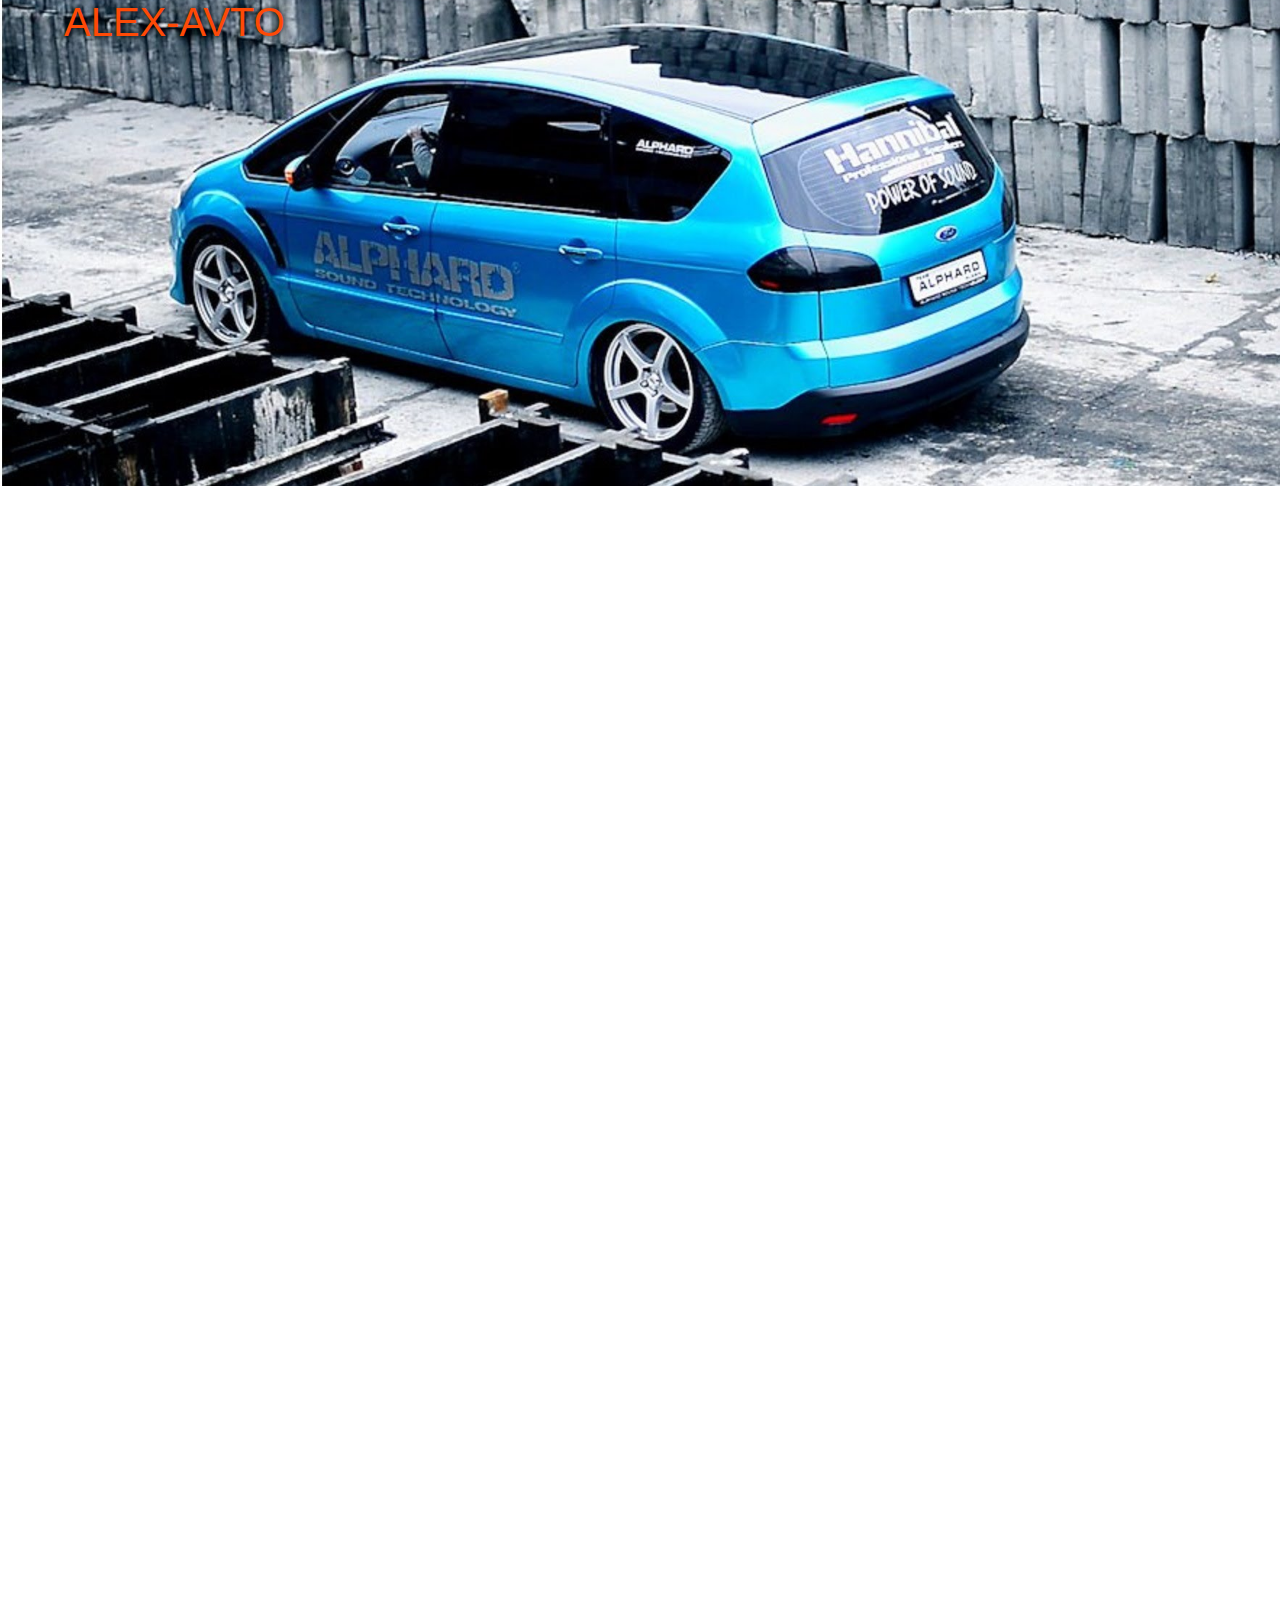
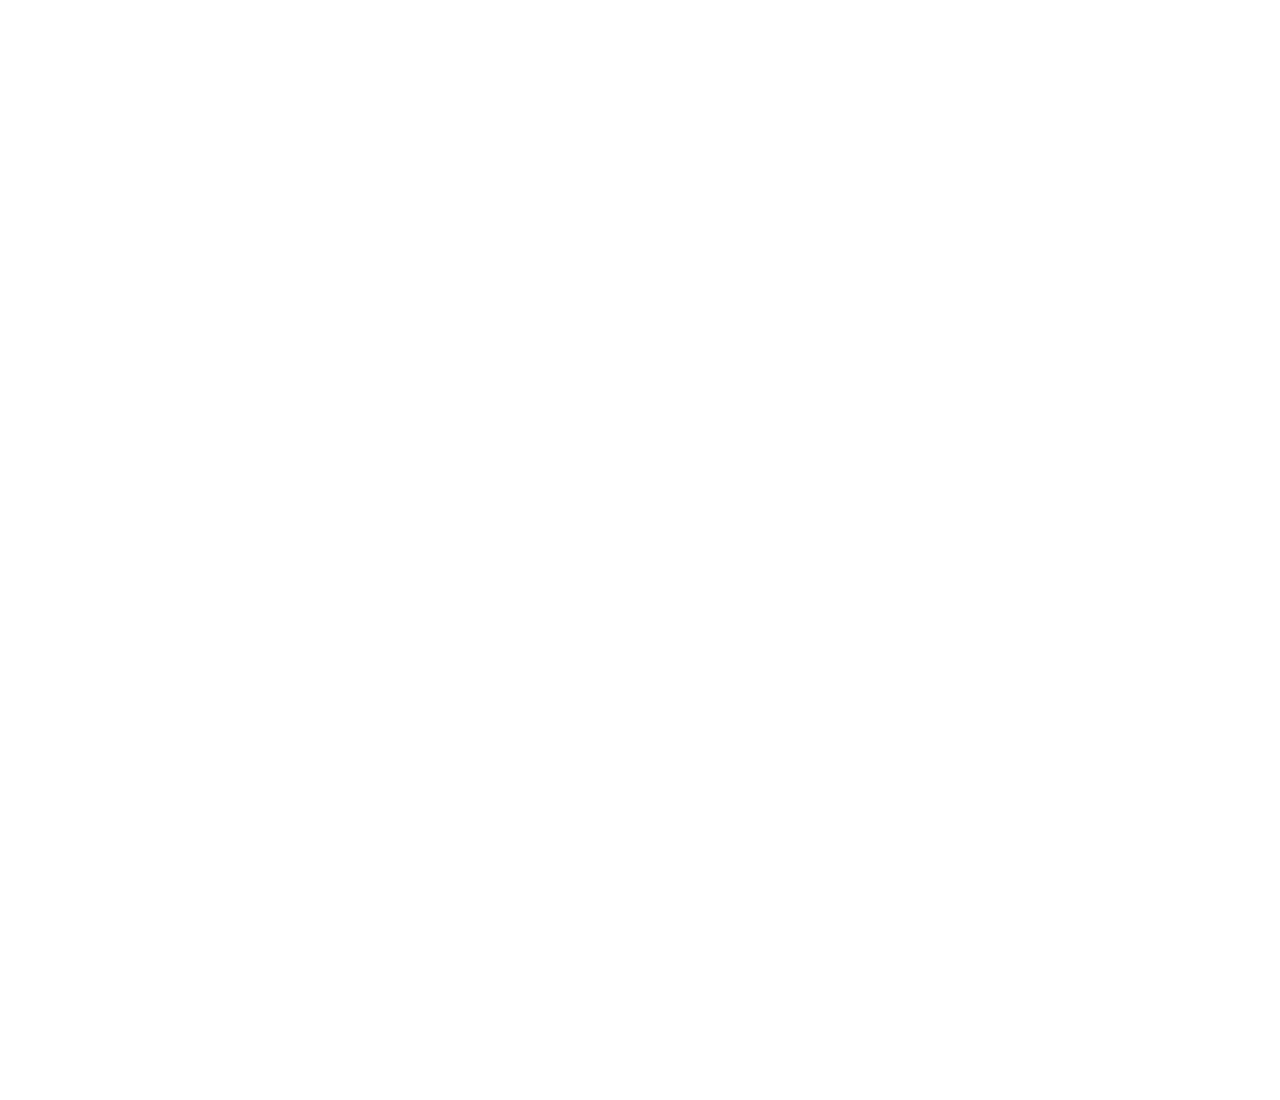
==== сайт/alphard-powers.html @ 2dc08536 "Add third page and add many pictures to second page" ====
<!DOCTYPE html>
<html lang="en">
<head>
	<meta charset="UTF-8">
	<title>Document</title>
	<link rel="stylesheet" href="http://fontawesome.io/assets/font-awesome/css/font-awesome.css">
	<link rel="stylesheet" href="css/alphard-powers.css">
</head>
<body>
	<div class="all-wrap">
		<div class="header">
			<div class=" header-block">
				<div class="header-title">
					<a href="index.html">
						ALEX-AVTO
					</a>
				</div>
			</div>
		</div>
	</div>
	
</body>
</html>
---- сайт/css/alphard-powers.css ----
body,html{
	margin: 0px;
	padding: 0px;
	height:100%;
}
.all-wrap{
	height:300%;
}
.header{
	height:18%;
	background:url(images/alphard-systems/maxresdefault.jpg) 100% 60% no-repeat;
	background-size:cover;
}
.header-block{
	height: 5%;
	width: 100%;
	margin: 0;
	padding: 0;
}
.header-title{
	position:absolute;
	width:20%;
	top:0;
	left:5%;
	text-decoration:none;
	color:rgba(254, 74, 6,1);
	font-family: 'Intro', sans-serif;
	font-size:250%;
}
.header-title a{
	text-decoration:none;
	color:rgba(254, 74, 6,1);
	text-shadow: black 0 0 5px;
}
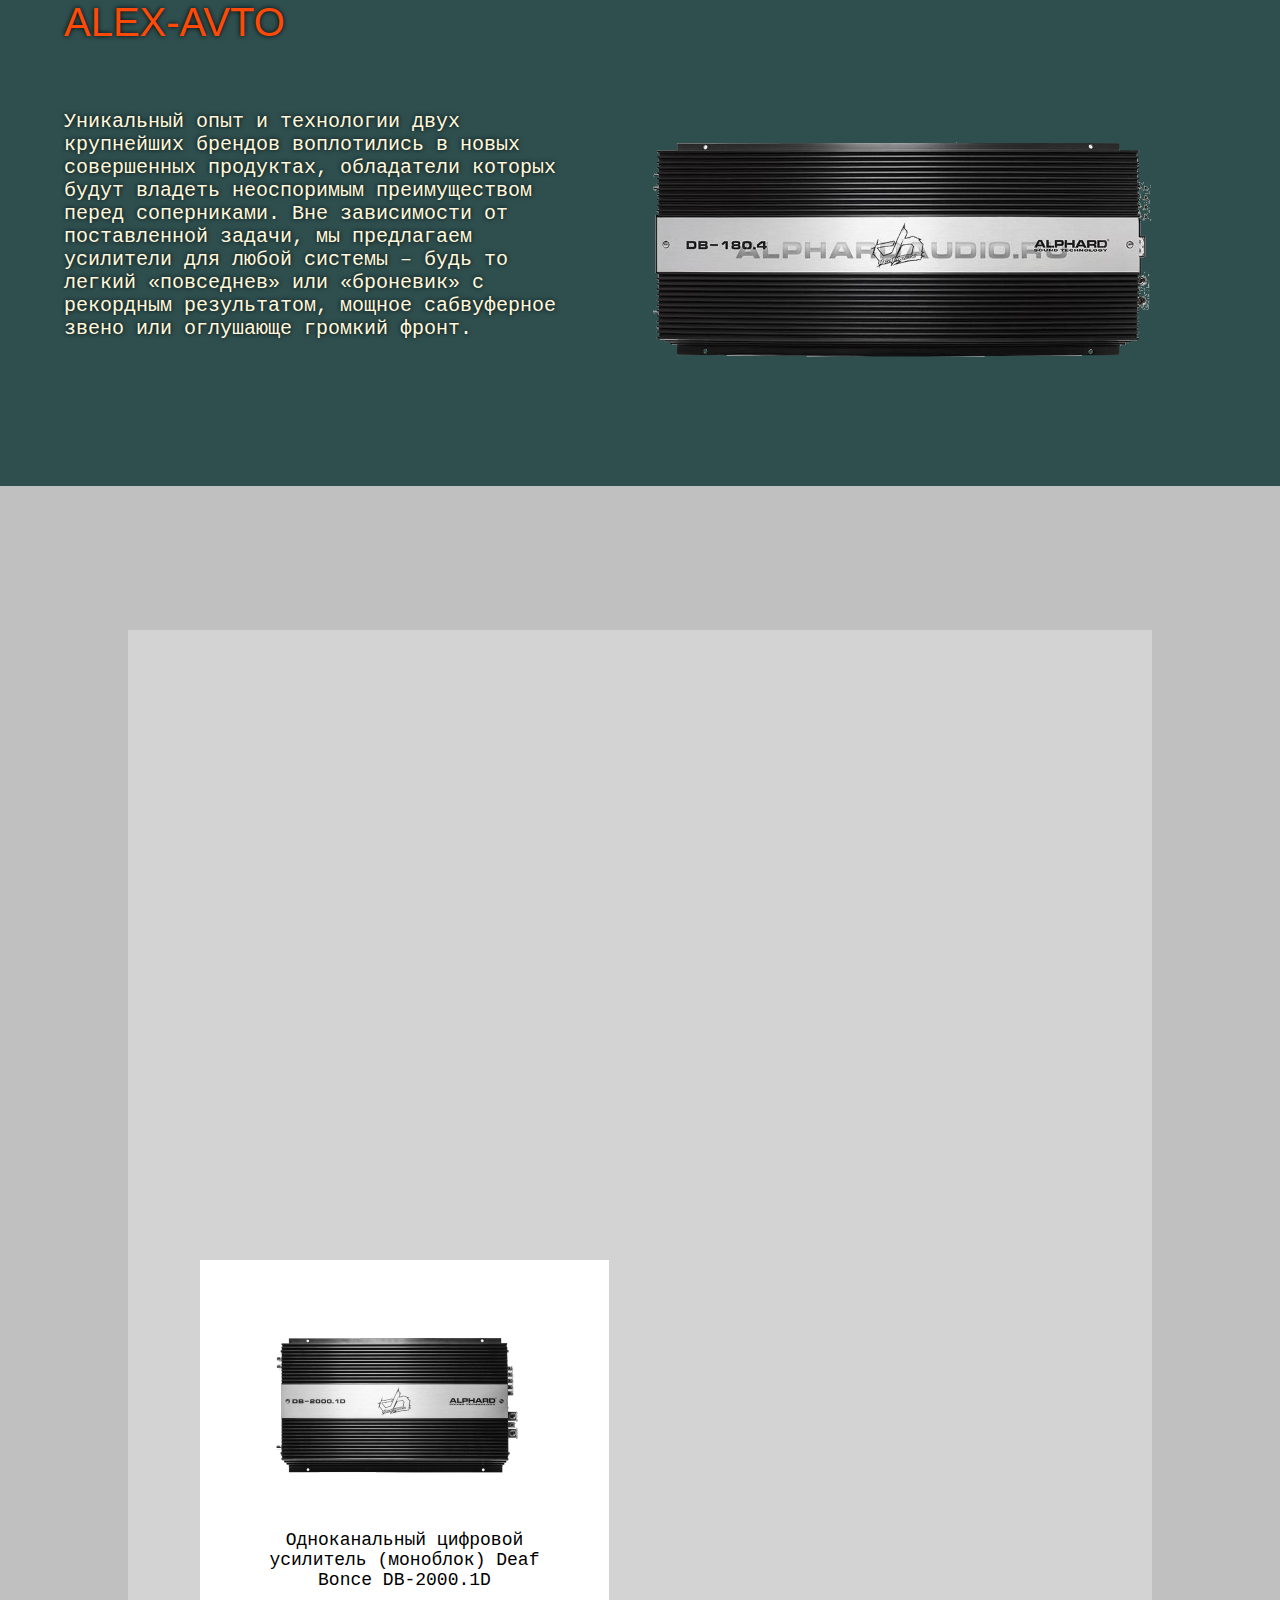
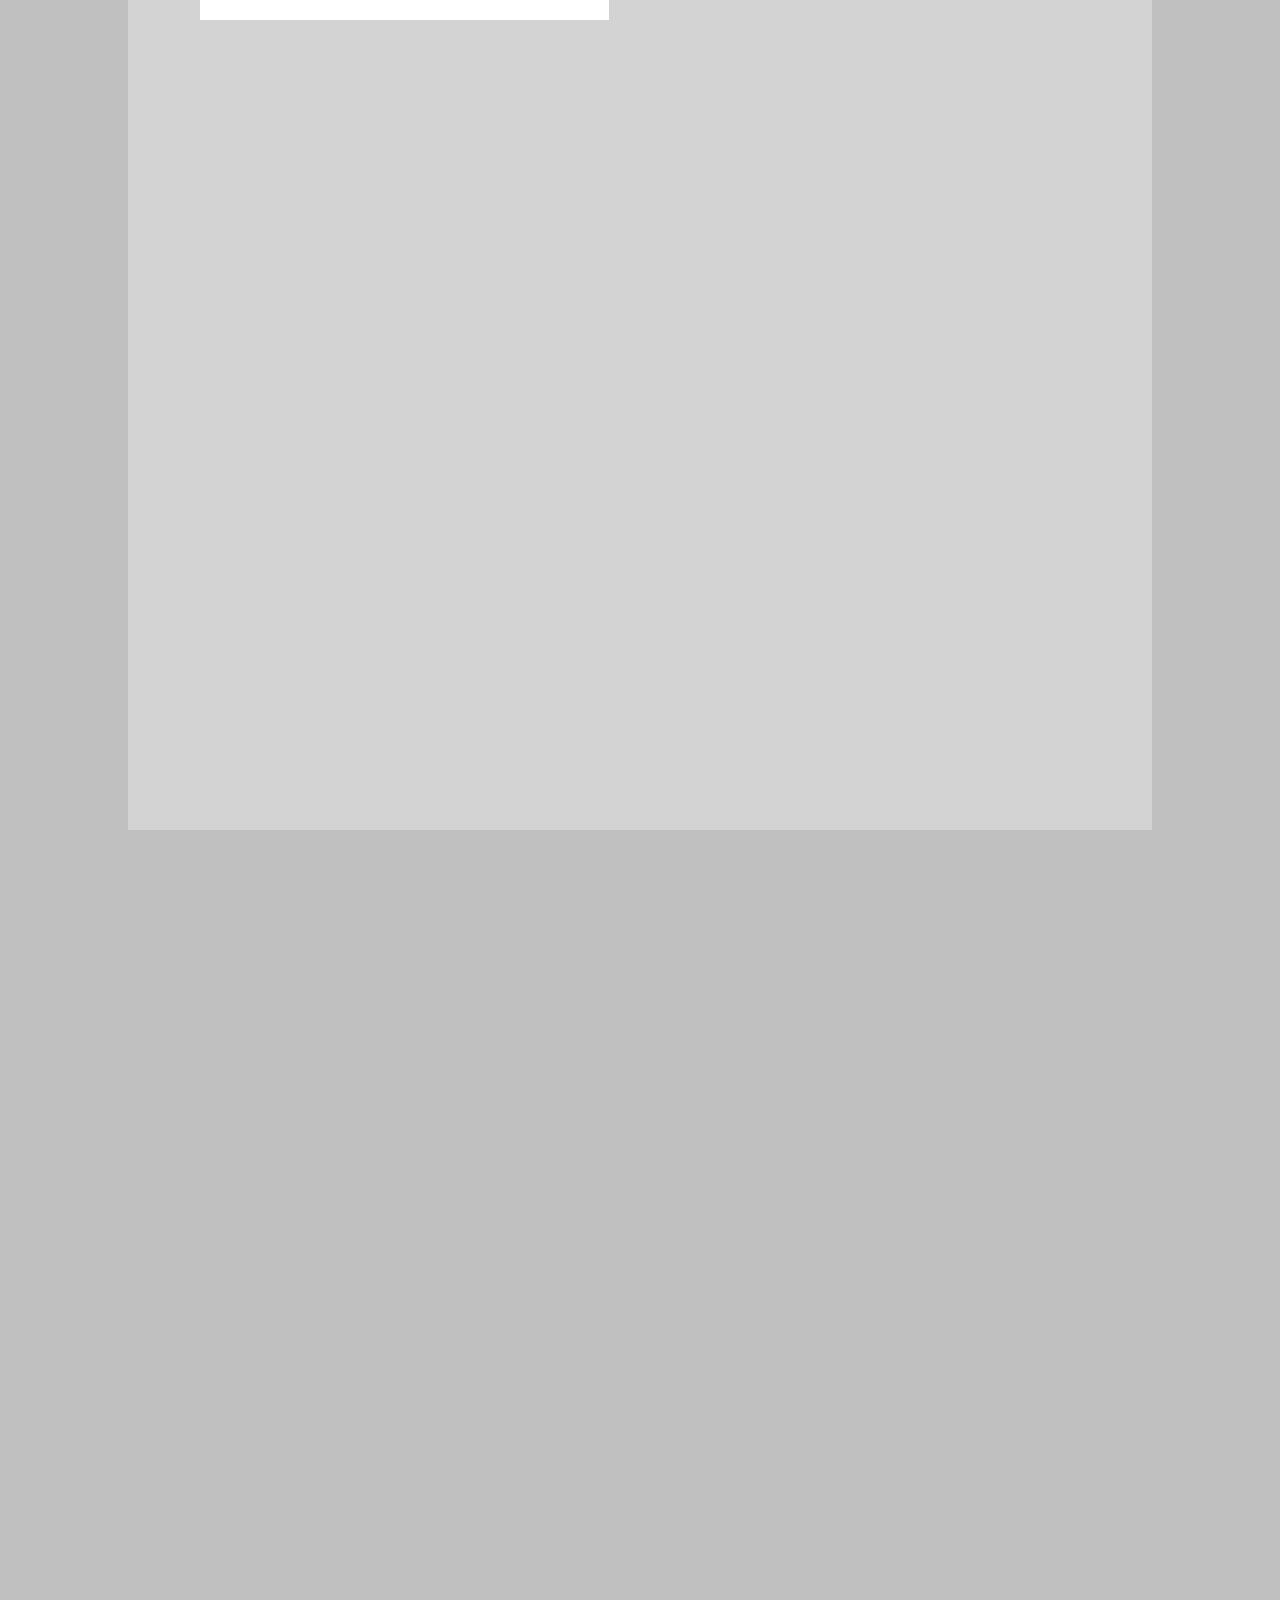
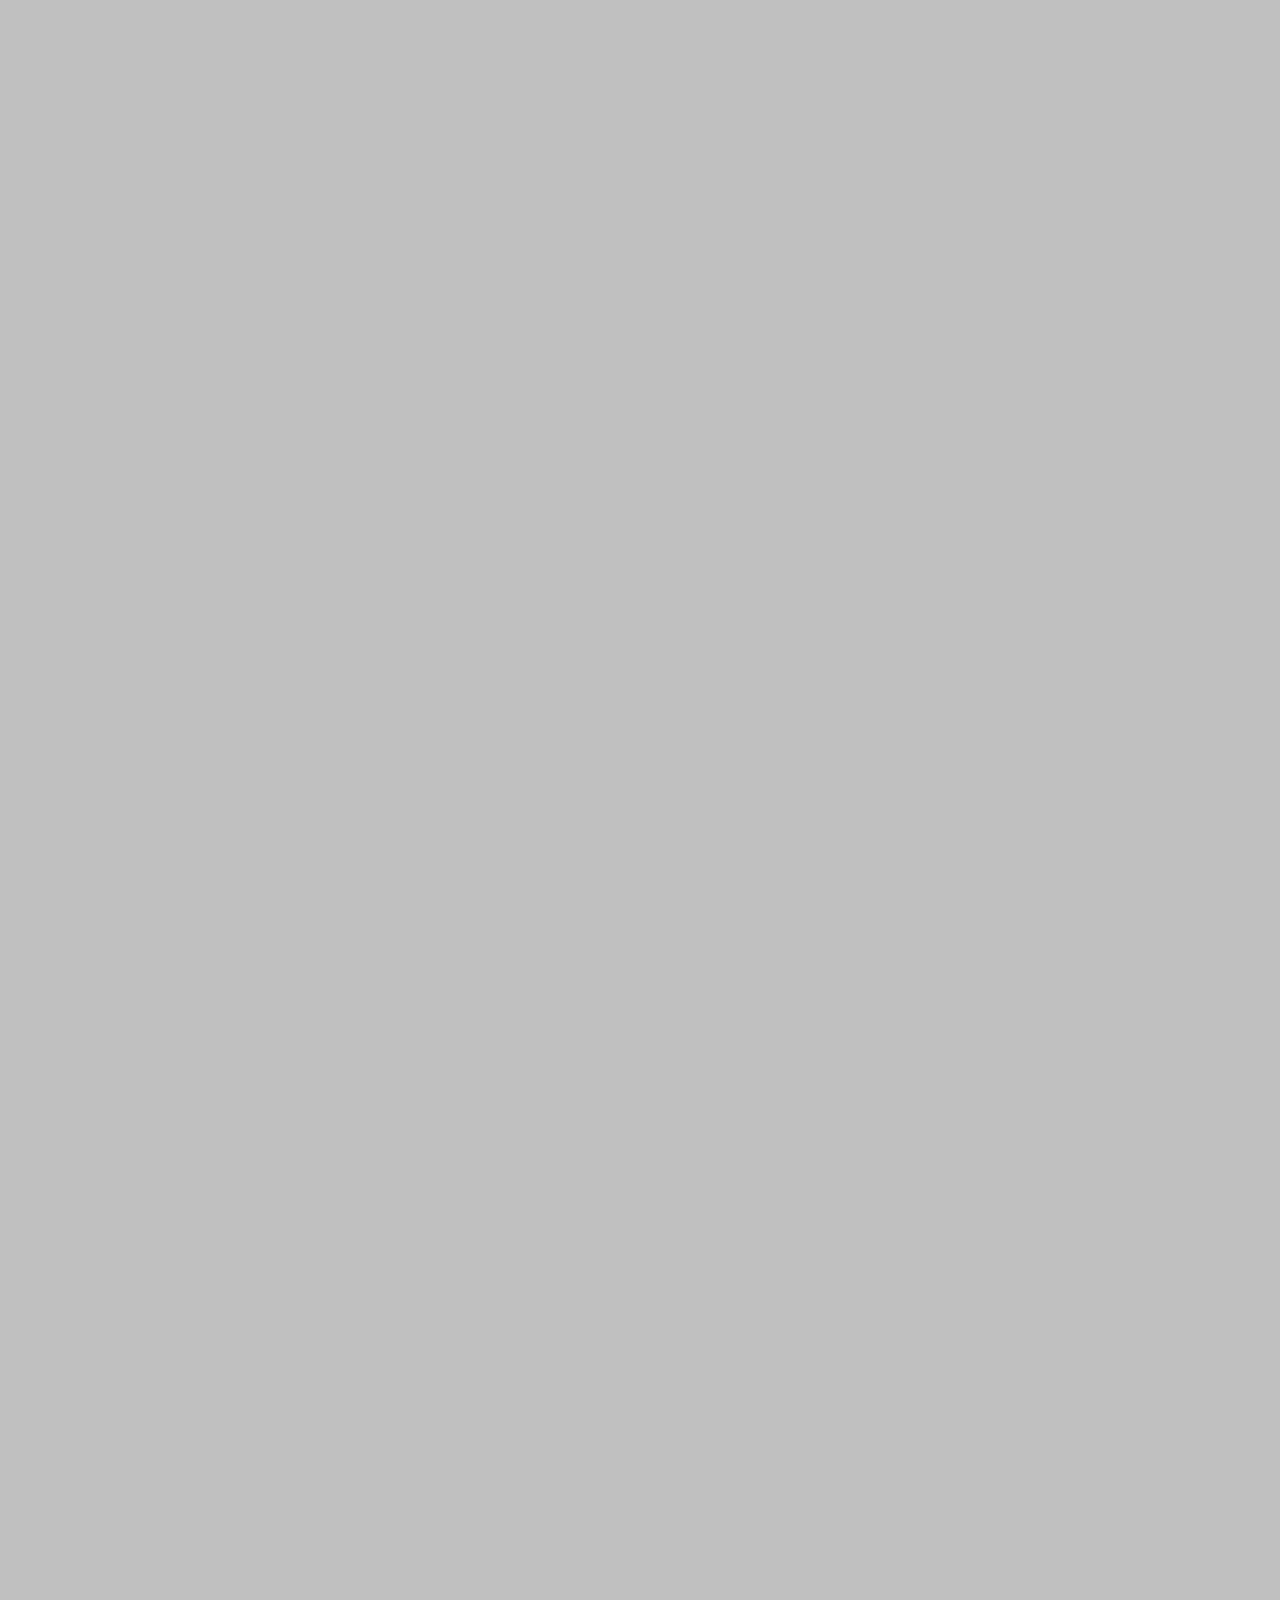
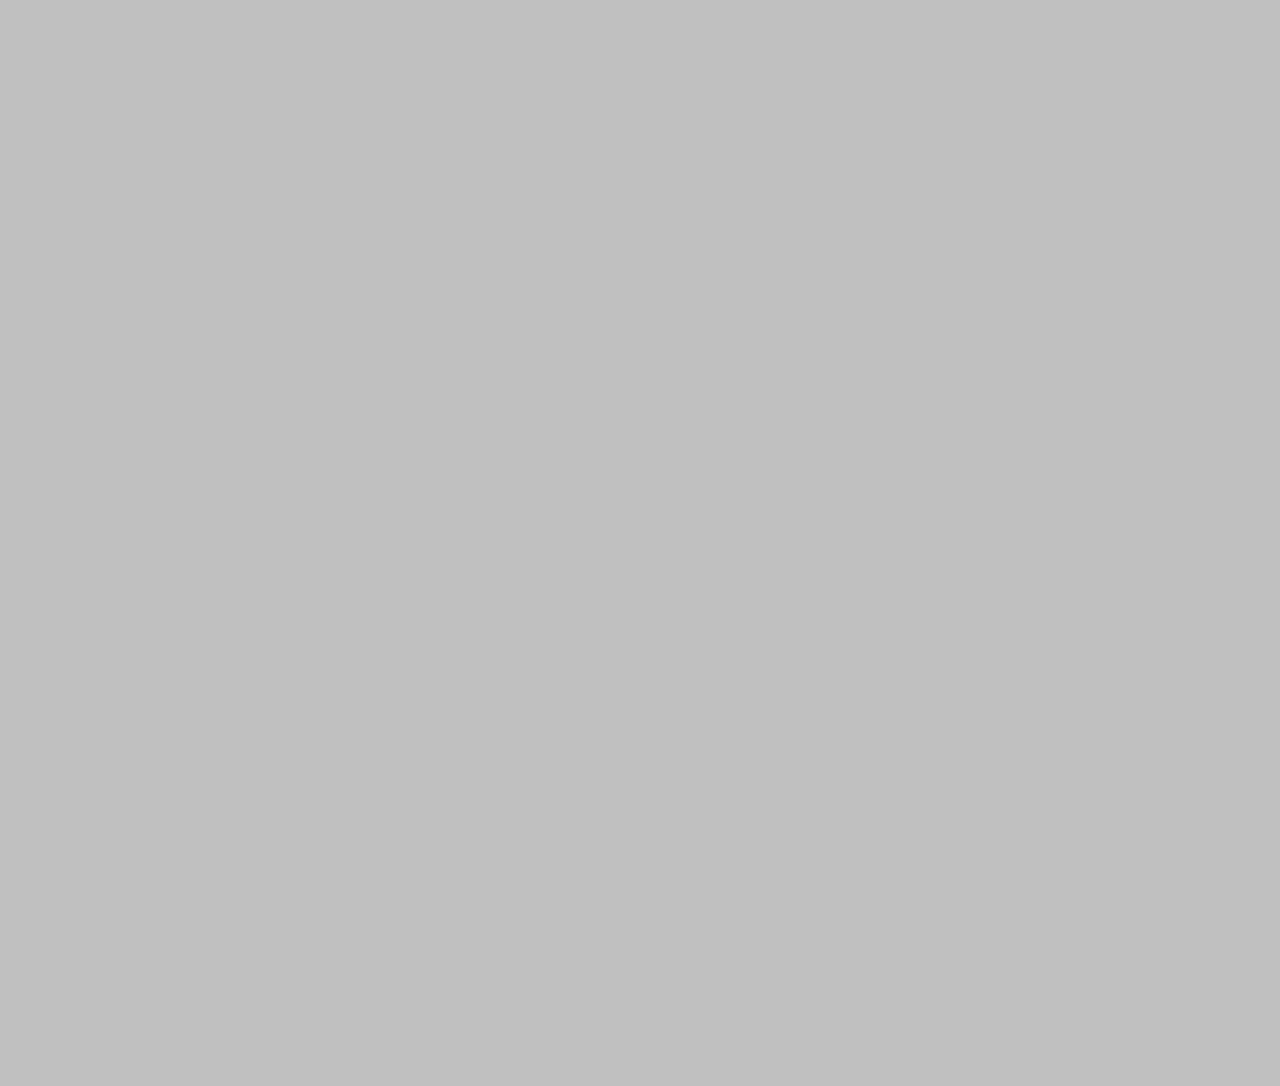
==== commit 5b2bf55f: "Add content to third page" ====
--- a/сайт/alphard-powers.html
+++ b/сайт/alphard-powers.html
@@ -16,6 +16,24 @@
 					</a>
 				</div>
 			</div>
+			<div class="picture"></div>
+			<div class="text">
+				<p>Уникальный опыт и технологии двух крупнейших брендов воплотились в новых совершенных продуктах, обладатели которых будут владеть неоспоримым преимуществом перед соперниками.
+					Вне зависимости от поставленной задачи, мы предлагаем усилители для любой системы – будь то легкий «повседнев» или «броневик» с рекордным результатом, мощное сабвуферное звено или оглушающе громкий фронт.
+				</p>
+			</div>
+		</div>
+		<div class="main-part">
+			<div class="table">
+				<a class="first-link" href="#">
+					<div class="first-block">
+						<div class="picture"></div>
+						<div class="text">
+							<p>Одноканальный цифровой усилитель (моноблок) Deaf Bonce DB-2000.1D</p>
+						</div>
+					</div>
+				</a>
+			</div>
 		</div>
 	</div>
 	
--- a/сайт/css/alphard-powers.css
+++ b/сайт/css/alphard-powers.css
@@ -8,7 +8,7 @@
 }
 .header{
 	height:18%;
-	background:url(images/alphard-systems/maxresdefault.jpg) 100% 60% no-repeat;
+	background-color:#2F4F4F;
 	background-size:cover;
 }
 .header-block{
@@ -31,4 +31,81 @@
 	text-decoration:none;
 	color:rgba(254, 74, 6,1);
 	text-shadow: black 0 0 5px;
+}
+.header .picture{
+	background:url(images/alphard-systems/power-to-header.png) 100%  no-repeat;
+	height:50%;
+	width:50%;
+	position:absolute;
+	left:40%;
+}
+.header .text{
+	color:#FFF8DC;
+	font-family:Fixed, monospace;
+	font-size:20px;
+	text-shadow: black 0 0 5px;
+	position:absolute;
+	top:10%;
+	left:5%;
+	width:40%;
+}
+.main-part{
+	background-color:#C0C0C0;
+	height:200%;
+	width:100%;
+}
+.main-part .table{
+	background-color:#D3D3D3;
+	position:absolute;
+	left:10%;
+	right:10%;
+	top:70%;
+	width:80%;
+	height:200%;
+}
+.table .first-block{
+	background-color:#FFFFFF;
+	position:relative;
+	left:2%;
+	top:30%;
+	width:40%;
+	height:20%;
+}
+.first-block .picture{
+	background:url(images/alphard-systems/powers/DB-2000.1d.png) 50% 50% no-repeat;
+	position:relative;
+	top:10%;
+	left:8%;
+	width:80%;
+	height:60%;
+}
+.first-block .text{
+	position:relative;
+	left:10%;
+	top:10%;
+	width:80%;
+	text-align:center;
+	font-family:Fixed, monospace;
+	font-size:18px;
+}
+.first-link{
+	position:relative;
+	left:5%;
+	top:5%;
+	width:40%;
+	height:20%;
+}
+a:link.first-link {
+	color:#000000;
+	text-decoration:none;
+}
+a:visited.first-link {
+	color:#696969;
+}
+a:hover.first-link {
+	font-style:italic;
+	color:#2F4F4F;
+}
+a:active.first-link{
+	color:#006400	;
 }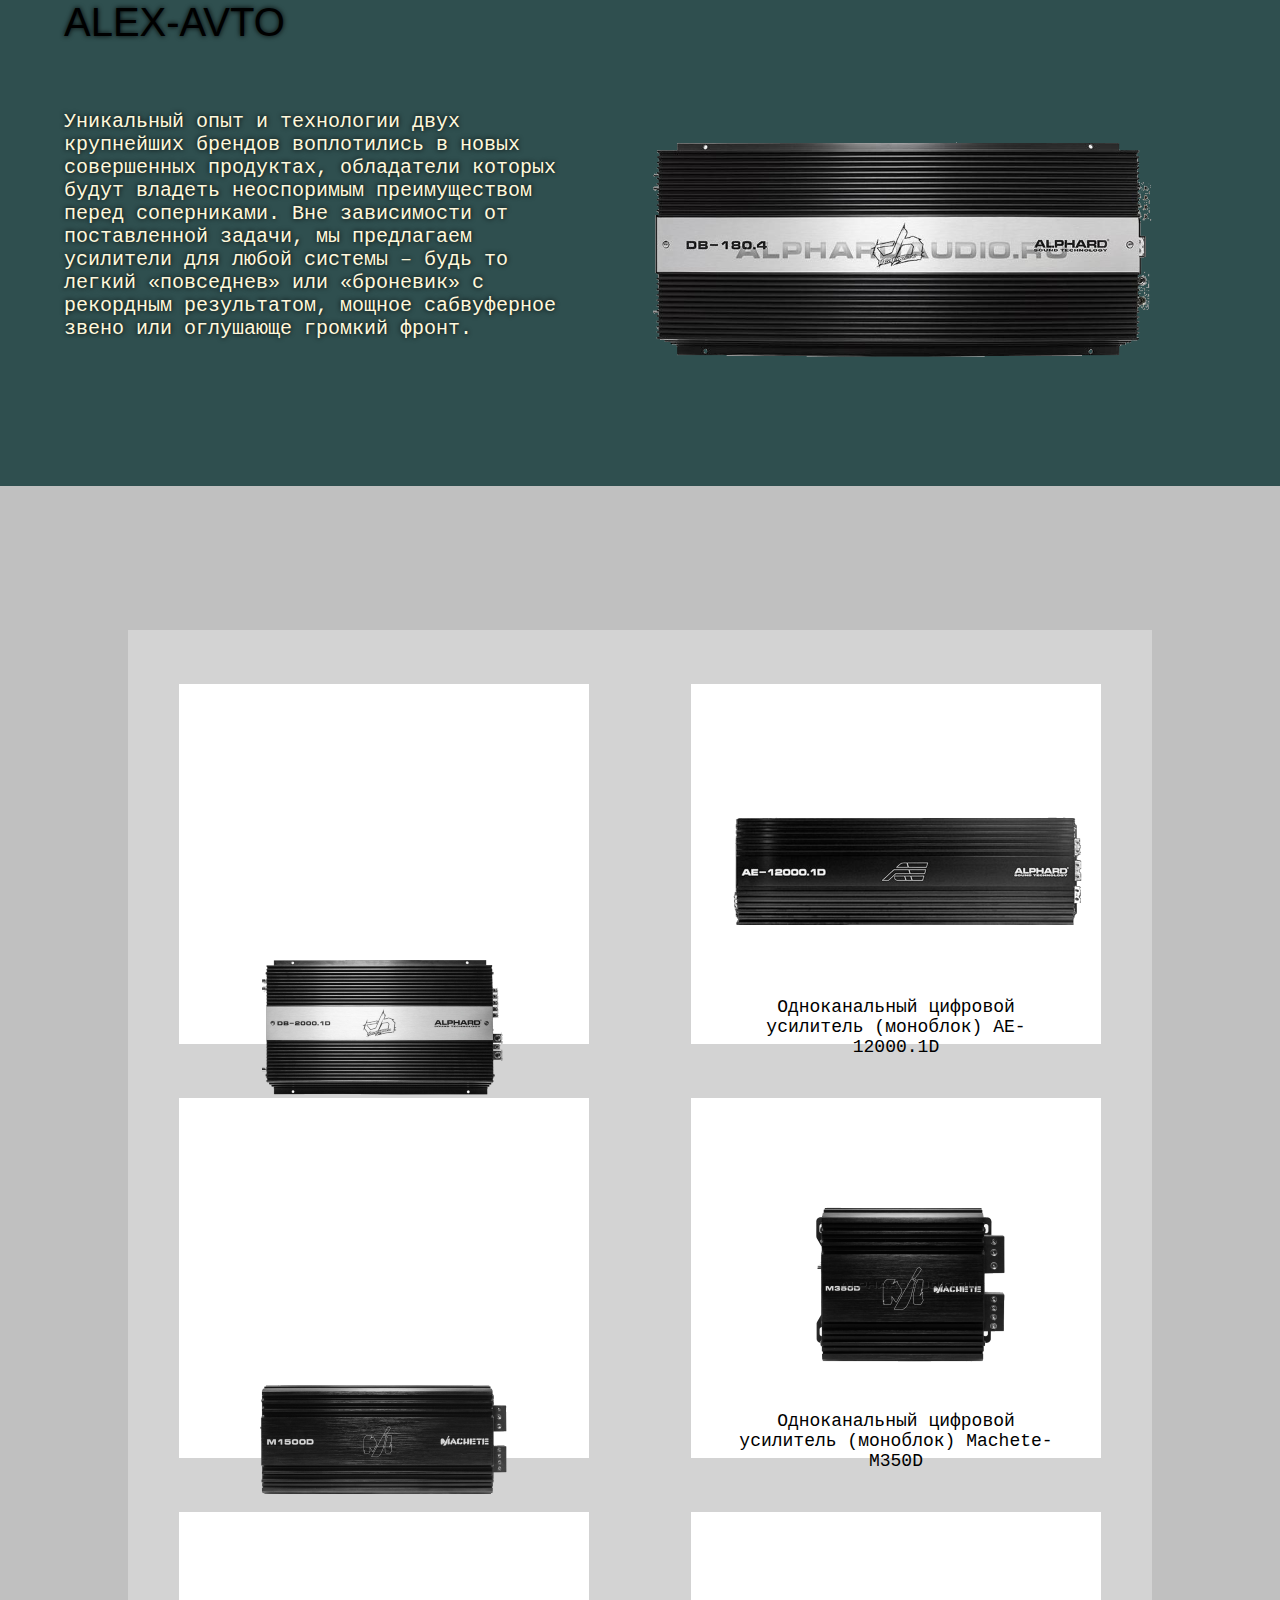
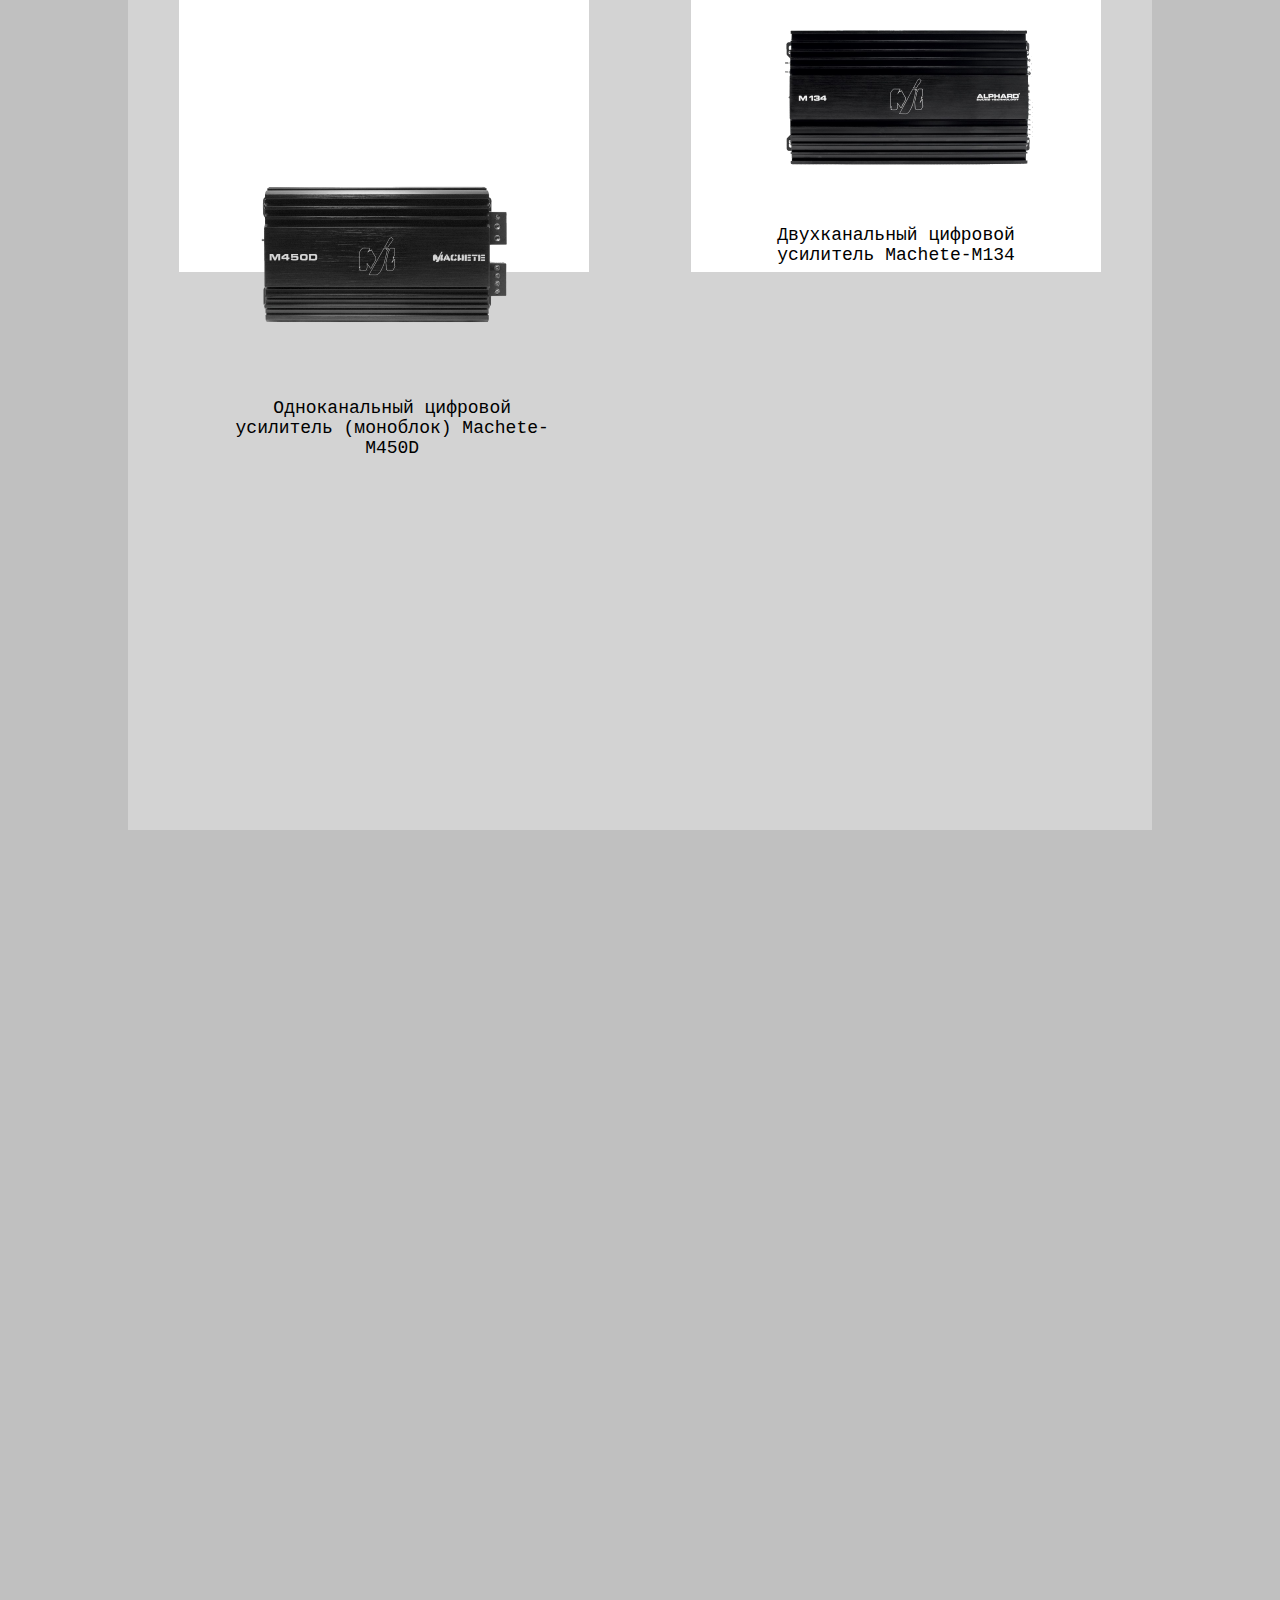
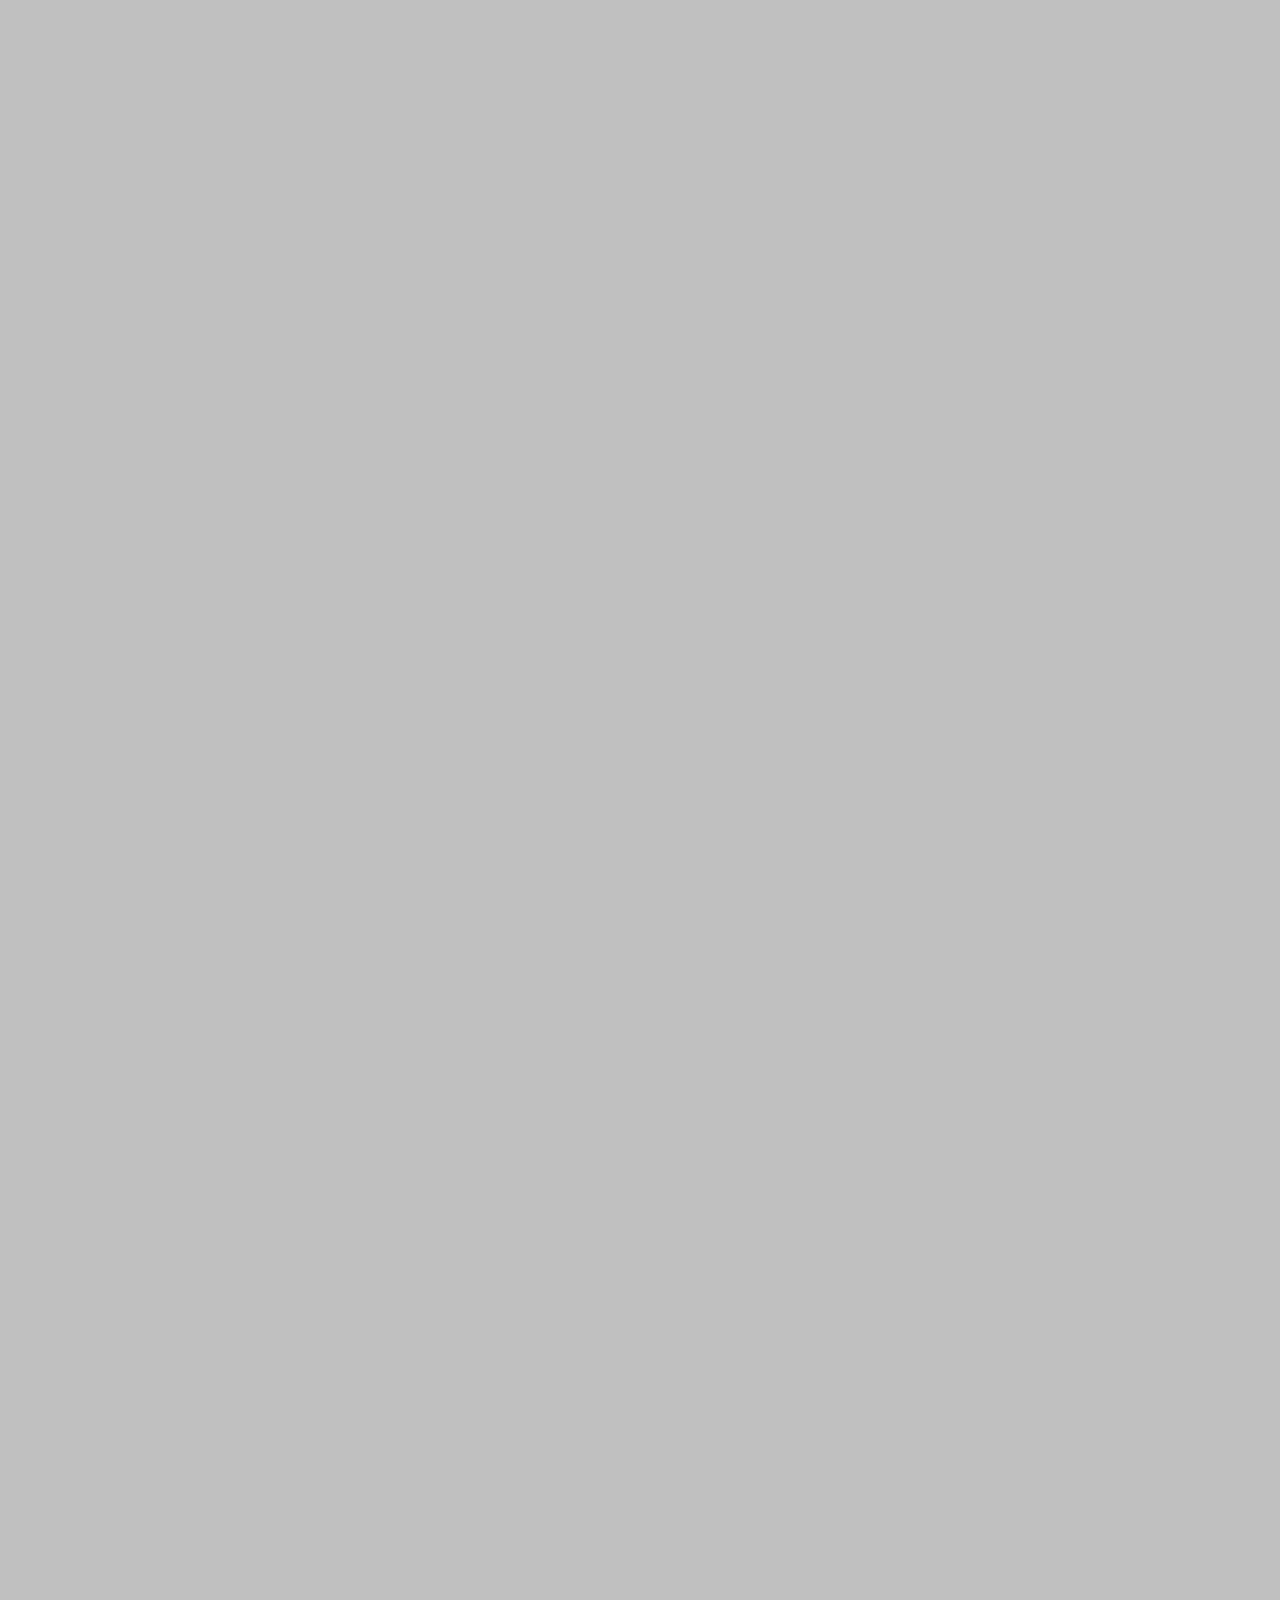
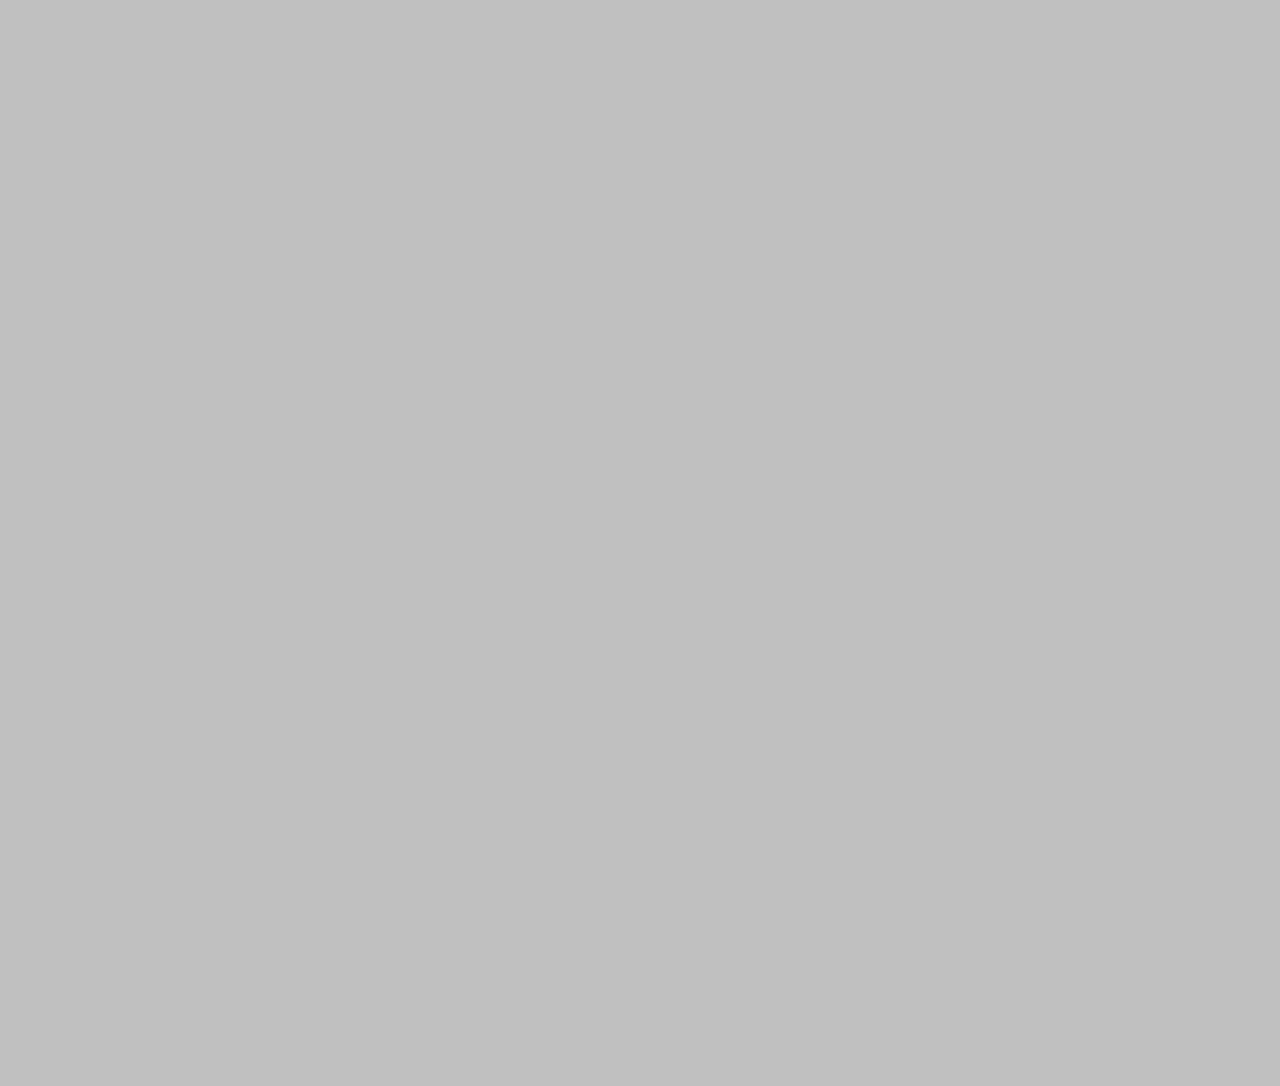
==== commit 4fa10c9e: "множество изменений" ====
--- a/сайт/alphard-powers.html
+++ b/сайт/alphard-powers.html
@@ -2,7 +2,7 @@
 <html lang="en">
 <head>
 	<meta charset="UTF-8">
-	<title>Document</title>
+	<title>Усилители alphard</title>
 	<link rel="stylesheet" href="http://fontawesome.io/assets/font-awesome/css/font-awesome.css">
 	<link rel="stylesheet" href="css/alphard-powers.css">
 </head>
@@ -25,14 +25,79 @@
 		</div>
 		<div class="main-part">
 			<div class="table">
-				<a class="first-link" href="#">
-					<div class="first-block">
+
+				<div class="first-block block">
+					<a class="first-link" href="first-power.html">
 						<div class="picture"></div>
 						<div class="text">
 							<p>Одноканальный цифровой усилитель (моноблок) Deaf Bonce DB-2000.1D</p>
 						</div>
-					</div>
-				</a>
+					</a>
+				</div>
+				<div class="first-block-description no-active">
+					<p>sdfsdfsdfsdfsdfsdfsdfds</p>
+				</div>
+				
+				<div class="second-block block">
+					<a class="second-link" href="second-power.html">
+						<div class="picture"></div>
+						<div class="text">
+							<p>Одноканальный цифровой усилитель (моноблок) AE-12000.1D</p>
+						</div>
+					</a>
+				</div>
+				<div class="second-block-description no-active">
+					<p>sdfsdfsdfsdfsdfsdfsdfds</p>
+				</div>
+				
+				<div class="third-block block">
+					<a class="third-link" href="third-power.html">
+						<div class="picture"></div>
+						<div class="text">
+							<p>Одноканальный цифровой усилитель (моноблок) Machete-M1500D</p>
+						</div>
+					</a>
+				</div>
+				<div class="third-block-description no-active">
+					<p>sdfsdfsdfsdfsdfsdfsdfds</p>
+				</div>
+
+				<div class="fourth-block block">
+					<a class="fourth-link" href="fourth-power.html">
+						<div class="picture"></div>
+						<div class="text">
+							<p>Одноканальный цифровой усилитель (моноблок) Machete-M350D</p>
+						</div>
+					</a>
+				</div>
+        <div class="fourth-block-description no-active">
+					<p>sdfsdfsdfsdfsdfsdfsdfds</p>
+				</div>
+
+				<div class="fifth-block block">
+					<a class="fifth-link" href="fifth-power.html">
+						<div class="picture"></div>
+						<div class="text">
+							<p>Одноканальный цифровой усилитель (моноблок) Machete-M450D</p>
+						</div>
+					</a>
+				</div>
+				<div class="fifth-block-description no-active">
+					<p>sdfsdfsdfsdfsdfsdfsdfds</p>
+				</div>
+
+				<div class="sixth-block block">
+					<a class="sixth-link" href="sixth-power.html">
+						<div class="picture"></div>
+						<div class="text">
+							<p>Двухканальный цифровой усилитель Machete-M134</p>
+						</div>
+					</a>
+				</div>
+				<div class="sixth-block-description no-active">
+					<p>sdfsdfsdfsdfsdfsdfsdfds</p>
+				</div>
+
 			</div>
 		</div>
 	</div>
--- a/сайт/css/alphard-powers.css
+++ b/сайт/css/alphard-powers.css
@@ -29,6 +29,21 @@
 }
 .header-title a{
 	text-decoration:none;
+	color:rgba(254, 74, 6,1);
+	text-shadow: black 0 0 5px;
+}
+a:visited .header-title {
+text-decoration:none;
+	color:rgba(254, 74, 6,1);
+	text-shadow: black 0 0 5px;
+}
+a:hover .header-title {
+text-decoration:none;
+	color:rgba(254, 74, 6,1);
+	text-shadow: black 0 0 5px;
+}
+a:active .header-title {
+text-decoration:none;
 	color:rgba(254, 74, 6,1);
 	text-shadow: black 0 0 5px;
 }
@@ -66,8 +81,8 @@
 .table .first-block{
 	background-color:#FFFFFF;
 	position:relative;
-	left:2%;
-	top:30%;
+	left:5%;
+	top:3%;
 	width:40%;
 	height:20%;
 }
@@ -77,12 +92,12 @@
 	top:10%;
 	left:8%;
 	width:80%;
-	height:60%;
+	height:70%;
 }
 .first-block .text{
 	position:relative;
 	left:10%;
-	top:10%;
+	margin-top:0%;
 	width:80%;
 	text-align:center;
 	font-family:Fixed, monospace;
@@ -90,22 +105,219 @@
 }
 .first-link{
 	position:relative;
-	left:5%;
-	top:5%;
-	width:40%;
-	height:20%;
-}
-a:link.first-link {
+	left:2%;
+	top:50%;
+	width:100%;
+	height:120%;
+}
+a:link {
 	color:#000000;
 	text-decoration:none;
 }
-a:visited.first-link {
+a:visited {
 	color:#696969;
 }
-a:hover.first-link {
+a:hover {
 	font-style:italic;
 	color:#2F4F4F;
 }
-a:active.first-link{
+a:active{
 	color:#006400	;
+}
+.table .second-block{
+	background-color:#FFFFFF;
+	position:relative;
+  left:55%;
+	top:-17%;
+	width:40%;
+	height:20%;
+}
+.second-block .picture{
+	background:url(images/alphard-systems/powers/alphard-ae-12000-1d-0.png) 50% 50% no-repeat;
+	position:relative;
+	top:15%;
+	left:8%;
+	width:90%;
+	height:70%;
+}
+.second-block .text{
+	position:relative;
+	left:10%;
+	top:10%;
+	width:80%;
+	text-align:center;
+	font-family:Fixed, monospace;
+	font-size:18px;
+}
+.second-link{
+	position:relative;
+	left:0%;
+	top:2%;
+	width:100%;
+	height:100%;
+}
+.table .third-block{
+	background-color:#FFFFFF;
+	position:relative;
+	left:5%;
+	top:-14%;
+	width:40%;
+	height:20%;
+}
+.third-block .picture{
+	background:url(images/alphard-systems/powers/machete-m1500d.png) 50% 50% no-repeat;
+	position:relative;
+	top:10%;
+	left:8%;
+	width:80%;
+	height:70%;
+}
+.third-block .text{
+	position:relative;
+	left:10%;
+	top:10%;
+	width:80%;
+	text-align:center;
+	font-family:Fixed, monospace;
+	font-size:18px;
+}
+.third-link{
+	position:relative;
+	left:2%;
+	top:50%;
+	width:100%;
+	height:120%;
+}
+.table .fourth-block{
+	background-color:#FFFFFF;
+	position:relative;
+  left:55%;
+	top:-34%;
+	width:40%;
+	height:20%;
+}
+.fourth-block .picture{
+	background:url(images/alphard-systems/powers/Machete-m350d.png) 50% 50% no-repeat;
+	position:relative;
+	top:15%;
+	left:8%;
+	width:90%;
+	height:70%;
+}
+.fourth-block .text{
+	position:relative;
+	left:10%;
+	top:10%;
+	width:80%;
+	text-align:center;
+	font-family:Fixed, monospace;
+	font-size:18px;
+}
+.fourth-link{
+	position:relative;
+	left:0%;
+	top:2%;
+	width:100%;
+	height:100%;
+}
+.table .fifth-block{
+	background-color:#FFFFFF;
+	position:relative;
+	left:5%;
+	top:-31%;
+	width:40%;
+	height:20%;
+}
+.fifth-block .picture{
+	background:url(images/alphard-systems/powers/machete-m450d.png) 50% 50% no-repeat;
+	position:relative;
+	top:10%;
+	left:8%;
+	width:80%;
+	height:70%;
+}
+.fifth-block .text{
+	position:relative;
+	left:10%;
+	top:10%;
+	width:80%;
+	text-align:center;
+	font-family:Fixed, monospace;
+	font-size:18px;
+}
+.fifth-link{
+	position:relative;
+	left:2%;
+	top:50%;
+	width:100%;
+	height:120%;
+}
+.table .sixth-block{
+	background-color:#FFFFFF;
+	position:relative;
+  left:55%;
+	top:-51%;
+	width:40%;
+	height:20%;
+}
+.sixth-block .picture{
+	background:url(images/alphard-systems/powers/machete-m134.png) 50% 50% no-repeat;
+	position:relative;
+	top:15%;
+	left:8%;
+	width:90%;
+	height:70%;
+}
+.sixth-block .text{
+	position:relative;
+	left:10%;
+	top:10%;
+	width:80%;
+	text-align:center;
+	font-family:Fixed, monospace;
+	font-size:18px;
+}
+.sixth-link{
+	position:relative;
+	left:0%;
+	top:2%;
+	width:100%;
+	height:100%;
+}
+
+.active{
+	display:run-in;
+}
+.no-active{
+	display:none;
+}
+.first-block-description{
+	position:relative;
+	top:2%;
+	left:5%;
+}
+.second-block-description{
+	position:relative;
+	top:-18%;
+	left:55%;
+}
+.third-block-description{
+	position:relative;
+	top:-15%;
+	left:5%;
+}
+.fourth-block-description{
+	position:relative;
+	top:-35%;
+	left:55%;
+}
+.fifth-block-description{
+	position:relative;
+	top:-32%;
+	left:5%;
+}
+.sixth-block-description{
+	position:relative;
+	top:-52%;
+	left:55%;
 }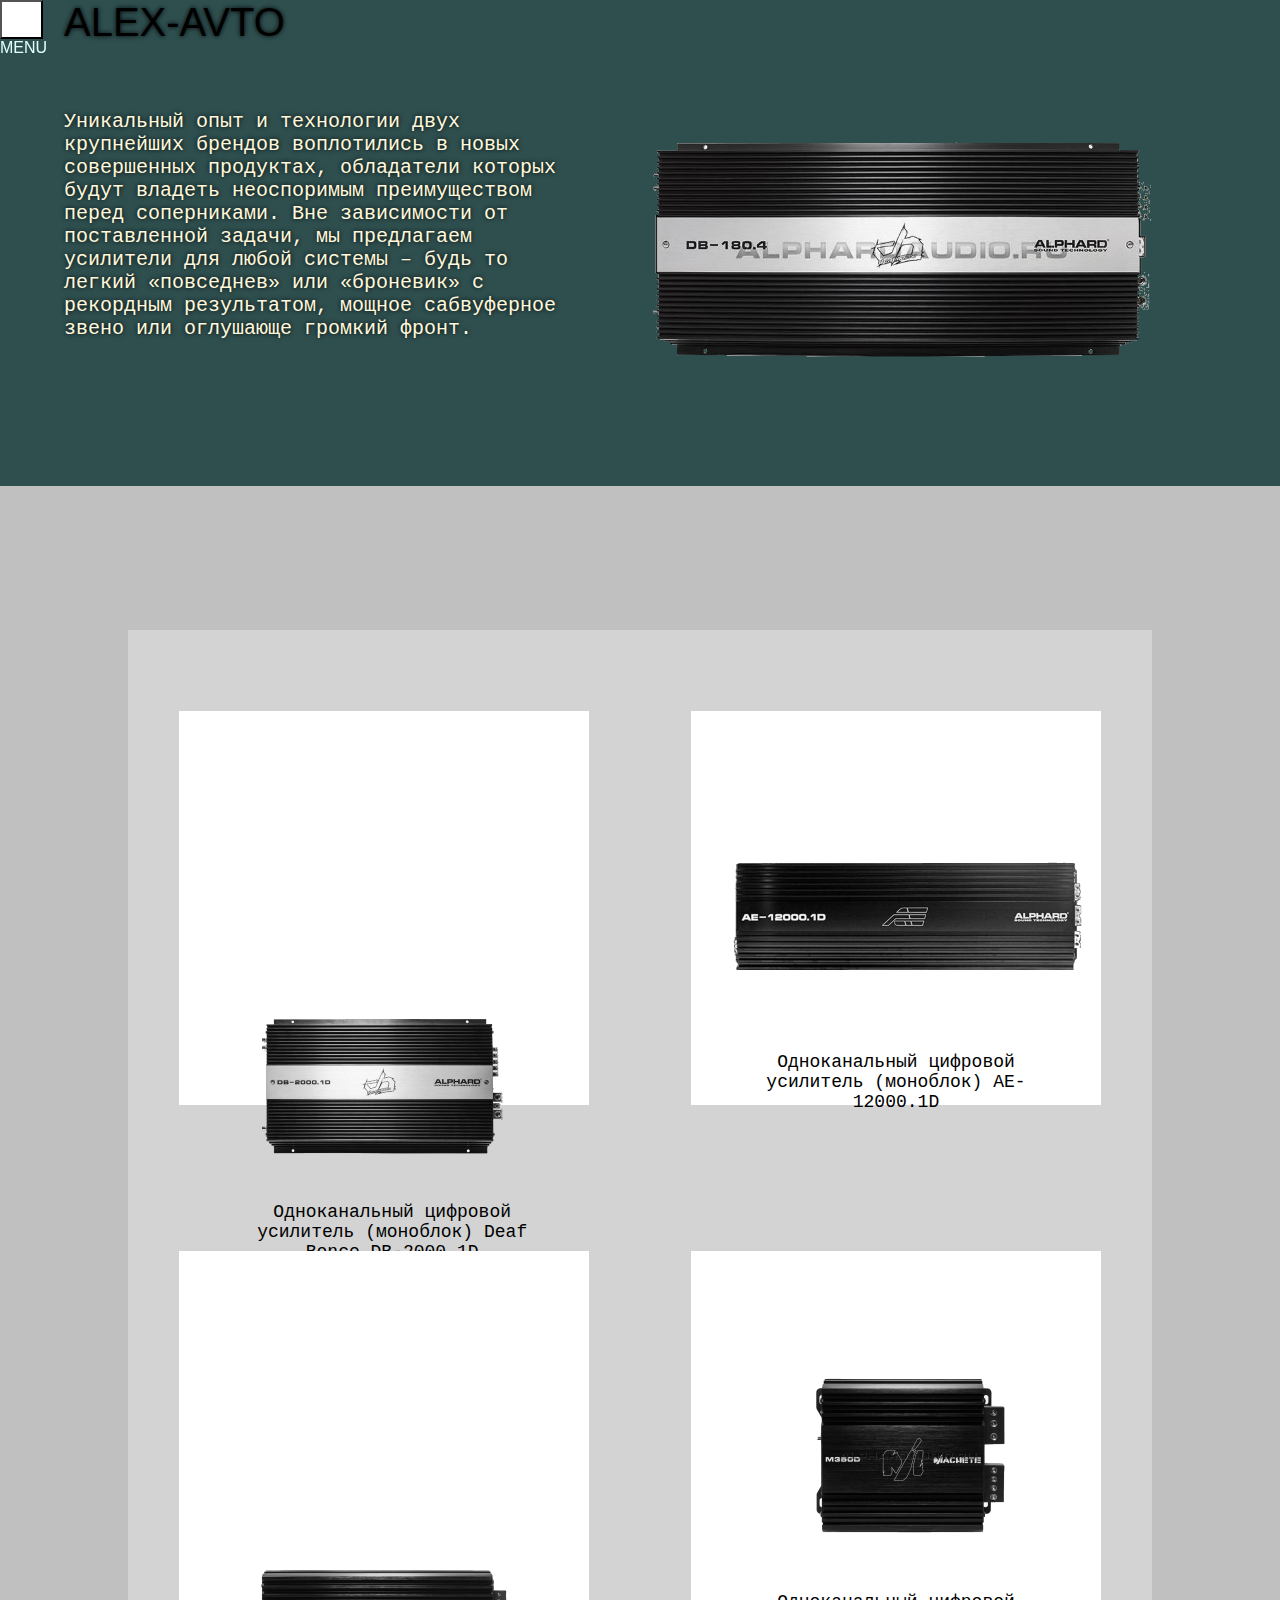
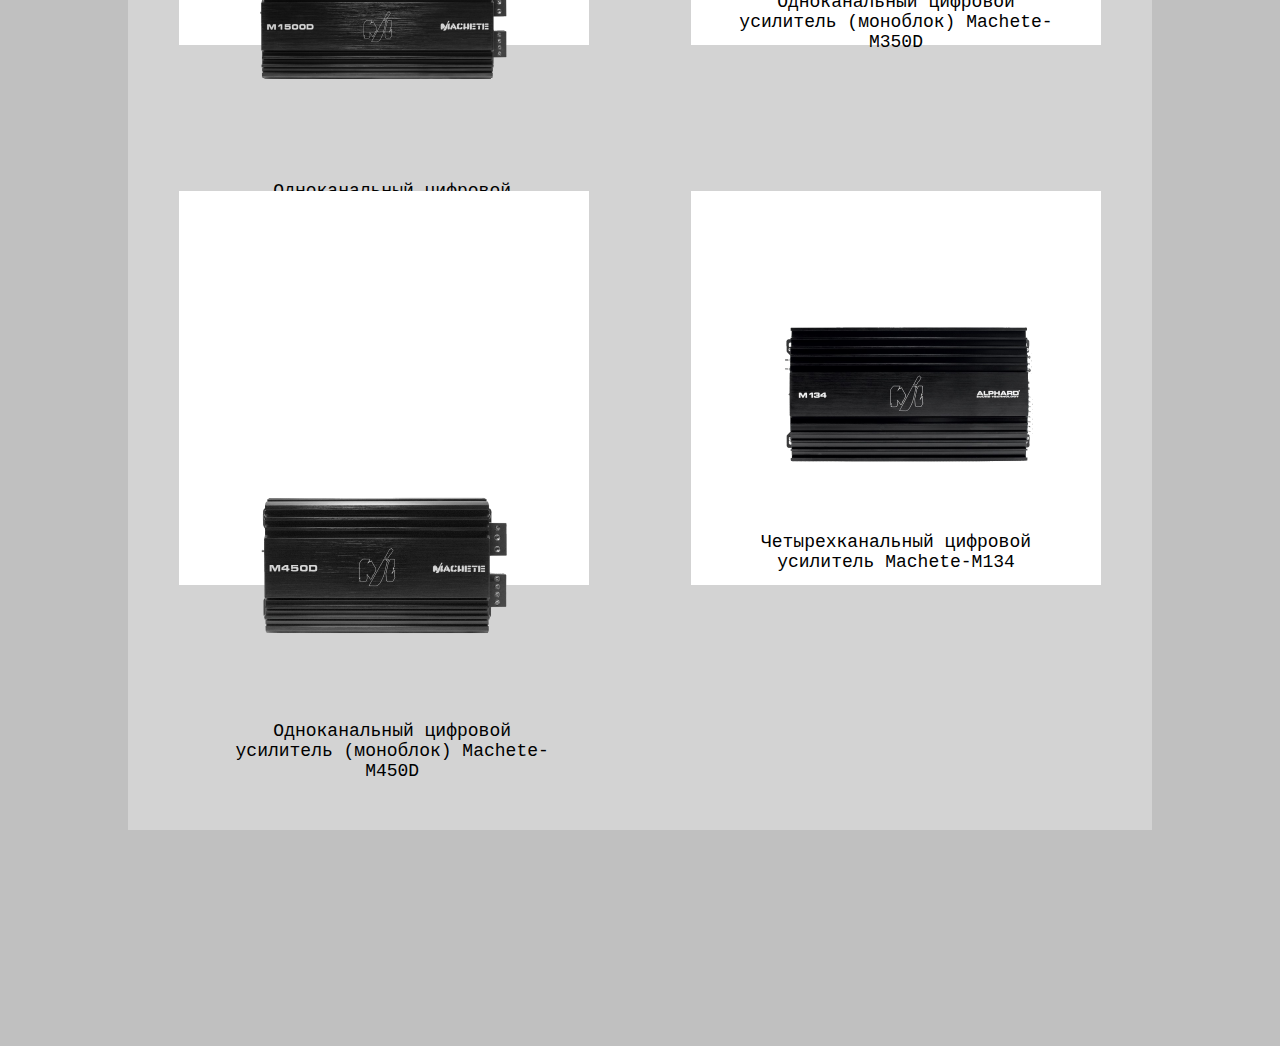
==== commit bf256d2c: "Много доработок" ====
--- a/сайт/alphard-powers.html
+++ b/сайт/alphard-powers.html
@@ -5,8 +5,12 @@
 	<title>Усилители alphard</title>
 	<link rel="stylesheet" href="http://fontawesome.io/assets/font-awesome/css/font-awesome.css">
 	<link rel="stylesheet" href="css/alphard-powers.css">
+	<script src="https://ajax.googleapis.com/ajax/libs/jquery/3.2.1/jquery.min.js"></script>
+	<script type="text/javascript"  src="js/powers.js"></script>
+	<script type="text/javascript"  src="js/menu.js"></script>
 </head>
 <body>
+	
 	<div class="all-wrap">
 		<div class="header">
 			<div class=" header-block">
@@ -26,54 +30,67 @@
 		<div class="main-part">
 			<div class="table">
 
-				<div class="first-block block">
-					<a class="first-link" href="first-power.html">
-						<div class="picture"></div>
-						<div class="text">
-							<p>Одноканальный цифровой усилитель (моноблок) Deaf Bonce DB-2000.1D</p>
-						</div>
-					</a>
-				</div>
-				<div class="first-block-description no-active">
-					<p>sdfsdfsdfsdfsdfsdfsdfds</p>
-				</div>
-				
-				<div class="second-block block">
-					<a class="second-link" href="second-power.html">
-						<div class="picture"></div>
-						<div class="text">
-							<p>Одноканальный цифровой усилитель (моноблок) AE-12000.1D</p>
-						</div>
-					</a>
-				</div>
-				<div class="second-block-description no-active">
-					<p>sdfsdfsdfsdfsdfsdfsdfds</p>
-				</div>
-				
-				<div class="third-block block">
-					<a class="third-link" href="third-power.html">
-						<div class="picture"></div>
-						<div class="text">
-							<p>Одноканальный цифровой усилитель (моноблок) Machete-M1500D</p>
-						</div>
-					</a>
-				</div>
-				<div class="third-block-description no-active">
-					<p>sdfsdfsdfsdfsdfsdfsdfds</p>
+				<div class="first-line">
+					<div class="first-block" id="first-block">
+						<a class="first-link" href="first-power.html">
+							<div class="picture"></div>
+							<div class="text">
+								<p>Одноканальный цифровой усилитель (моноблок) Deaf Bonce DB-2000.1D</p>
+							</div>
+						</a>
+					</div>
+					<div class="first-block-description no-active">
+						<pre>Мощность RMS в 1 Ом (14.4 В):1х2000 Вт
+Мощность RMS в 1 Ом (15 В):1х2700 Вт
+Мощность RMS в 2 Ом (14.4 В):1х1400 Вт
+Мощность RMS в 4 Ом (14.4 В):1х800 Вт</pre>
+					</div>
+
+					<div class="second-block block">
+						<a class="second-link" href="second-power.html">
+							<div class="picture"></div>
+							<div class="text">
+								<p>Одноканальный цифровой усилитель (моноблок) AE-12000.1D</p>
+							</div>
+						</a>
+					</div>
+					<div class="second-block-description no-active">
+						<pre>Мощность RMS в 1 Om – 12000 Вт
+Мощность RMS в 2 Om, мост – 24000 Вт</pre>
+					</div>
 				</div>
 
-				<div class="fourth-block block">
-					<a class="fourth-link" href="fourth-power.html">
-						<div class="picture"></div>
-						<div class="text">
-							<p>Одноканальный цифровой усилитель (моноблок) Machete-M350D</p>
-						</div>
-					</a>
-				</div>
-        <div class="fourth-block-description no-active">
-					<p>sdfsdfsdfsdfsdfsdfsdfds</p>
+				<div class="second-line">
+					<div class="third-block block">
+						<a class="third-link" href="third-power.html">
+							<div class="picture"></div>
+							<div class="text">
+								<p>Одноканальный цифровой усилитель (моноблок) Machete-M1500D</p>
+							</div>
+						</a>
+					</div>
+					<div class="third-block-description no-active">
+						<pre>Мощность RMS в 1 Ом (14.4 В)-1500 Вт
+Мощность RMS в 2 Ом (14.4 В)-1000 Вт
+Мощность RMS в 4 Ом (14.4 В)-600 Вт</pre>
+					</div>
+
+					<div class="fourth-block block">
+						<a class="fourth-link" href="fourth-power.html">
+							<div class="picture"></div>
+							<div class="text">
+								<p>Одноканальный цифровой усилитель (моноблок) Machete-M350D</p>
+							</div>
+						</a>
+					</div>
+					<div class="fourth-block-description no-active">
+						<pre>Мощность RMS в 1 Ом (14.4 В)	350 Вт
+Мощность RMS в 2 Ом (14.4 В)	280 Вт
+Мощность RMS в 4 Ом (14.4 В)	170 Вт</pre>
+					</div>
 				</div>
 
+				<div class="third-line">
 				<div class="fifth-block block">
 					<a class="fifth-link" href="fifth-power.html">
 						<div class="picture"></div>
@@ -83,24 +100,67 @@
 					</a>
 				</div>
 				<div class="fifth-block-description no-active">
-					<p>sdfsdfsdfsdfsdfsdfsdfds</p>
+					<pre>Мощность RMS в 1 Ом (14.4 В)-450 Вт
+Мощность RMS в 2 Ом (14.4 В)-310 Вт
+Мощность RMS в 4 Ом (14.4 В)-180 Вт</pre>
 				</div>
 
-				<div class="sixth-block block">
-					<a class="sixth-link" href="sixth-power.html">
-						<div class="picture"></div>
-						<div class="text">
-							<p>Двухканальный цифровой усилитель Machete-M134</p>
-						</div>
-					</a>
+				
+					<div class="sixth-block block">
+						<a class="sixth-link" href="sixth-power.html">
+							<div class="picture"></div>
+							<div class="text">
+								<p>Четырехканальный цифровой усилитель Machete-M134</p>
+							</div>
+						</a>
+					</div>
+					<div class="sixth-block-description no-active">
+						<pre>Мощность RMS в 2 Ом (14.4 В):4x250 Вт
+Мощность RMS в 4 Ом (14.4 В):4x130 Вт</pre>
+					</div>
+
 				</div>
-				<div class="sixth-block-description no-active">
-					<p>sdfsdfsdfsdfsdfsdfsdfds</p>
-				</div>
-
 			</div>
 		</div>
 	</div>
 	
+	<nav class="menu-block">
+		<div class="menu-visible">
+			<button class="fa fa-bars menu-button" onclick="menuFunction()">
+			</button>
+			<div class="menu-title">
+				MENU
+			</div>
+		</div>
+		<div class="menu-unvisible">
+			<div class="menu-logo"></div>
+			<div class="menu-list-block">
+				<ul class="menu-list">
+					<li><a href="alphard-systems.html">Alphard</a>
+						<ul>
+							<li><a href="alphard-powers.html">Усилители</a></li>
+							<li><a href="error.html">Сабвуферы</a></li>
+							<li><a href="error.html">Динамики</a></li>
+						</ul>
+					</li>
+					<li><a href="error.html">Kicx</a>
+						<ul>
+							<li><a href="error.html">Усилители</a></li>
+							<li><a href="error.html">Сабвуферы</a></li>
+							<li><a href="error.html">Динамики</a></li>
+						</ul>
+					</li>
+					<li><a href="error.html">Herz</a>
+						<ul>
+							<li><a href="error.html">Усилители</a></li>
+							<li><a href="error.html">Сабвуферы</a></li>
+							<li><a href="error.html">Динамики</a></li>
+						</ul>
+					</li>
+				</ul>	
+			</div>
+		</div>
+	</nav>
+
 </body>
 </html>--- a/сайт/css/alphard-powers.css
+++ b/сайт/css/alphard-powers.css
@@ -4,10 +4,10 @@
 	height:100%;
 }
 .all-wrap{
-	height:300%;
+	height:120%;
 }
 .header{
-	height:18%;
+	height:45%;
 	background-color:#2F4F4F;
 	background-size:cover;
 }
@@ -28,22 +28,24 @@
 	font-size:250%;
 }
 .header-title a{
+	position:relative;
+	z-index:100000;
 	text-decoration:none;
 	color:rgba(254, 74, 6,1);
 	text-shadow: black 0 0 5px;
 }
 a:visited .header-title {
-text-decoration:none;
+	text-decoration:none;
 	color:rgba(254, 74, 6,1);
 	text-shadow: black 0 0 5px;
 }
 a:hover .header-title {
-text-decoration:none;
+	text-decoration:none;
 	color:rgba(254, 74, 6,1);
 	text-shadow: black 0 0 5px;
 }
 a:active .header-title {
-text-decoration:none;
+	text-decoration:none;
 	color:rgba(254, 74, 6,1);
 	text-shadow: black 0 0 5px;
 }
@@ -78,13 +80,18 @@
 	width:80%;
 	height:200%;
 }
+.first-line{
+	position:relative;
+	width:100%;
+	height:30%;
+}
 .table .first-block{
 	background-color:#FFFFFF;
-	position:relative;
-	left:5%;
-	top:3%;
-	width:40%;
-	height:20%;
+	position:absolute;
+	left:5%;
+	top:15%;
+	width:40%;
+	height:73%;
 }
 .first-block .picture{
 	background:url(images/alphard-systems/powers/DB-2000.1d.png) 50% 50% no-repeat;
@@ -124,13 +131,15 @@
 a:active{
 	color:#006400	;
 }
+
+
 .table .second-block{
 	background-color:#FFFFFF;
-	position:relative;
-  left:55%;
-	top:-17%;
-	width:40%;
-	height:20%;
+	position:absolute;
+	left:55%;
+	top:15%;
+	width:40%;
+	height:73%;
 }
 .second-block .picture{
 	background:url(images/alphard-systems/powers/alphard-ae-12000-1d-0.png) 50% 50% no-repeat;
@@ -156,13 +165,20 @@
 	width:100%;
 	height:100%;
 }
+
+.second-line{
+	position:relative;
+	top:0%;
+	width:100%;
+	height:30%;
+}
 .table .third-block{
 	background-color:#FFFFFF;
-	position:relative;
-	left:5%;
-	top:-14%;
-	width:40%;
-	height:20%;
+	position:absolute;
+	left:5%;
+	top:15%;
+	width:40%;
+	height:73%;
 }
 .third-block .picture{
 	background:url(images/alphard-systems/powers/machete-m1500d.png) 50% 50% no-repeat;
@@ -190,11 +206,11 @@
 }
 .table .fourth-block{
 	background-color:#FFFFFF;
-	position:relative;
-  left:55%;
-	top:-34%;
-	width:40%;
-	height:20%;
+	position:absolute;
+	left:55%;
+	top:15%;
+	width:40%;
+	height:73%;
 }
 .fourth-block .picture{
 	background:url(images/alphard-systems/powers/Machete-m350d.png) 50% 50% no-repeat;
@@ -220,13 +236,20 @@
 	width:100%;
 	height:100%;
 }
+.third-line{
+	position:relative;
+	top:0%;
+	width:100%;
+	height:30%;
+}
+
 .table .fifth-block{
 	background-color:#FFFFFF;
-	position:relative;
-	left:5%;
-	top:-31%;
-	width:40%;
-	height:20%;
+	position:absolute;
+	left:5%;
+	top:15%;
+	width:40%;
+	height:73%;
 }
 .fifth-block .picture{
 	background:url(images/alphard-systems/powers/machete-m450d.png) 50% 50% no-repeat;
@@ -254,11 +277,11 @@
 }
 .table .sixth-block{
 	background-color:#FFFFFF;
-	position:relative;
-  left:55%;
-	top:-51%;
-	width:40%;
-	height:20%;
+	position:absolute;
+	left:55%;
+	top:15%;
+	width:40%;
+	height:73%;
 }
 .sixth-block .picture{
 	background:url(images/alphard-systems/powers/machete-m134.png) 50% 50% no-repeat;
@@ -292,32 +315,119 @@
 	display:none;
 }
 .first-block-description{
-	position:relative;
-	top:2%;
-	left:5%;
+	background-color:#C0C0C0;
+	position:absolute;
+	top:90%;
+	left:5%;
+	width:40%
 }
 .second-block-description{
-	position:relative;
-	top:-18%;
-	left:55%;
+	background-color:#C0C0C0;
+	position:absolute;
+	top:90%;
+	left:55%;
+	width:40%
 }
 .third-block-description{
-	position:relative;
-	top:-15%;
-	left:5%;
+	background-color:#C0C0C0;
+	position:absolute;
+	top:90%;
+	left:5%;
+	width:40%
 }
 .fourth-block-description{
-	position:relative;
-	top:-35%;
-	left:55%;
+	background-color:#C0C0C0;
+	position:absolute;
+	top:90%;
+	left:55%;
+	width:40%
 }
 .fifth-block-description{
-	position:relative;
-	top:-32%;
-	left:5%;
+	background-color:#C0C0C0;
+	position:absolute;
+	top:90%;
+	left:5%;
+	width:40%
 }
 .sixth-block-description{
-	position:relative;
-	top:-52%;
-	left:55%;
+	background-color:#C0C0C0;
+	position:absolute;
+	top:90%;
+	left:55%;
+	width:40%
+}
+iframe{
+	position:relative;
+	z-index:999;
+}
+
+.add-description{
+	position:relative;
+	width:30%;
+}
+
+.menu-block{
+	height:100%;
+	position: fixed;    
+	z-index: 9999;    
+	top: 0px;    
+	left: 0px;
+	height:100%;
+}
+.menu-title{
+	font-family: 'Intro', sans-serif;
+	color:#E0FFFF;
+}
+.menu-button{
+	color: #fff;    
+	width: 43px;    
+	height: 39px;    
+	text-align: center;    
+	font-size: 34px;        
+	background: #1c4482;    
+	padding-top: 4px;    
+	cursor: pointer;
+}
+.menu-button:hover{
+	background: #fff;
+	olor: #1c4482;
+} 
+.menu-button{
+	float:left;
+}
+.menu-list-block{
+	float:left;
+	margin-left:-1000px;
+	z-index:9999;
+	visibility: visible;
+	transition: all 0.3s ease;
+	-webkit-transition: all 0.3s ease;
+	background: #fff;
+	padding: 15px 25px;
+}
+.activeMenu{
+	float:left;
+	margin-left:0px;
+	margin-top:30%;
+}
+.menu-list{
+	list-style-type:none;
+	margin:0px;
+	padding:0px;
+}
+.menu-list li{
+	list-style-type:none;
+	margin:0px;
+	padding:0px;
+}
+.menu-list li{
+	margin-buttom:5px;
+}
+.menu-list li a{
+	font-size: 17px;
+	color: #dc0056;
+	text-decoration: none;
+}
+.menu-list li a:hover{
+	color:#222;
 }